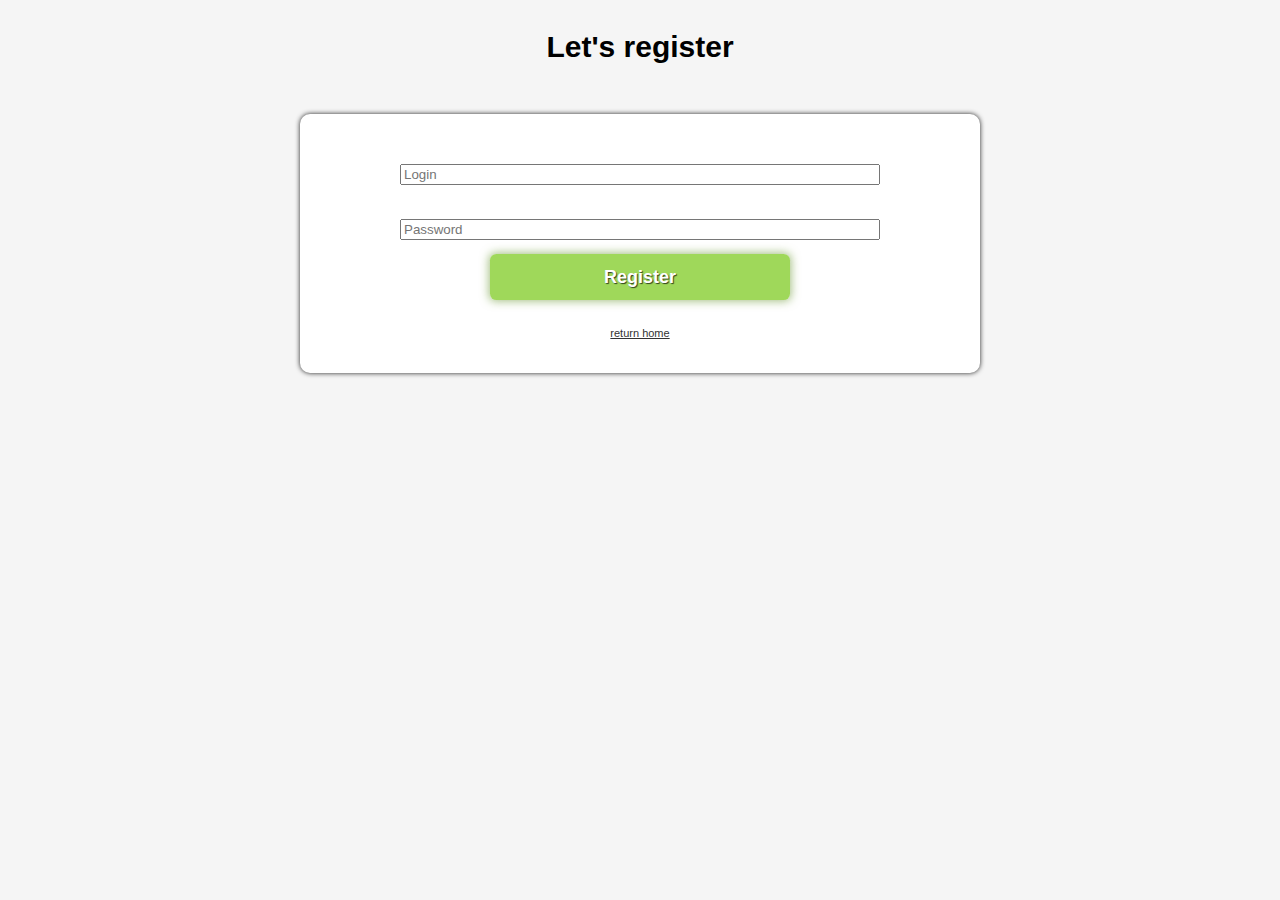
==== register.html @ b4ab38a4 "Add files via upload" ====
<!DOCTYPE html>
<html>
<head>
    <meta charset='utf-8'>
    <meta http-equiv='X-UA-Compatible' content='IE=edge'>
    <title>Page Title</title>
    <meta name='viewport' content='width=device-width, initial-scale=1'>
    <link rel='stylesheet' type='text/css' media='screen' href='style.css'>
</head>
<body>
    <h2>Let's register</h2>
    <form>
    <div>
        <input type="text" class="input_field" placeholder="Login" id="Login">
    </div>

    <div>
        <span id="wrongpassword"  hidden>Enter a password longer than 5 characters</span>
        <input type="password" class="input_field" placeholder="Password" id="Password" oninput="CheckPassword()" value="">

    </div>

    <div>
        <input type="button" onclick="Send()" class="send_button" value="Register">
    </div>
    <div>
        <a href="index.html">return home</a>
    </div>
    </form>
    <script src='scripts/register.js'></script>
</body>
</html>
---- style.css ----
body {
    background: whitesmoke;
    font-family: -apple-system, BlinkMacSystemFont, 'Segoe UI', Roboto, Oxygen, Ubuntu, Cantarell, 'Open Sans', 'Helvetica Neue', sans-serif;
    font-size: 10px;
  }
  h1{
    text-align: center;
    padding: 0em 0em 0em;
    margin: 30px auto 0;
    font-size: 50px;
    color:rgb(0, 0, 0);
  }
  h2{
    text-align: center;
    padding: 0em;
    margin: 30px auto 0;
    font-size: 30px;
    color:rgb(0, 0, 0);
  }
  form {
    background: #fff;
    padding: 4em 4em 4em;
    margin: 50px auto 0em;
    box-shadow: 0em 0em 0.5em #222;
    border-radius: 10px;
    text-align: center;
    max-width: 600px;
  }
  form span {
    display: initial;
    background: #F9A5A5;
    padding: 2px 3px;
    height: auto;
    margin: auto;
    position: sticky;
    color: #666;
  }
  form input.input_field{
    display: block;
    box-sizing: border-box;
    width: 80%;
    text-align: left;
    font-family: 'Segoe UI', Tahoma, Geneva, Verdana, sans-serif;
    height: auto;
    margin: 10px auto 1em;
    cursor: initial;
  }
  form input.send_button{
    background: rgba(118, 199, 20, 0.7);
    box-shadow: 0px 0px 10px 0.1px rgba(123, 163, 73, 0.7);
    border-radius: .35em;
    border: none;
    color: #fff;
    font-family: Verdana, Geneva, Tahoma, sans-serif;
    cursor: pointer;
    display: block;
    font-size: 1.8em;
    font-weight: bold;
    line-height: 0.8em;
    margin: auto;
    width: 50%;
    position: sticky;
    outline: none;
    padding: .9em 2em;
    text-shadow: rgba(3, 3, 3, 0.7) 1px 1px 1px;
  }
form input.menu_buttons{
  background: rgba(148, 186, 101, 0.7);
  box-shadow: 0px 0px 10px 1px rgba(123, 163, 73, 0.7);
  border-radius: 0.35em;
  border: none;
  color: #fff;
  cursor: pointer;
  display: block;
  font-size: 1.8em;
  font-weight: bold;
  line-height: .45em;
  max-width: 200px;
  margin: 0px auto 0.5em;
  width: 50%;
  outline: none;
  size: 10vmax;
  padding: .8em 2em;
  text-shadow: rgba(3, 3, 3, 0.7) 1px 1px 1px;
}
 form img{
  display: block;
  border: 10%;
  height: fit-content;
  position: sticky;
  margin-left: auto;
  margin-right: auto;
  margin: auto;

}
  a{
    border: none;
    color: rgb(51, 51, 51);
    cursor: pointer;
    display: block;
    font-size: 1.1em;
    line-height: 0em;
    margin: 3em auto 0em;
    outline: none;
  }
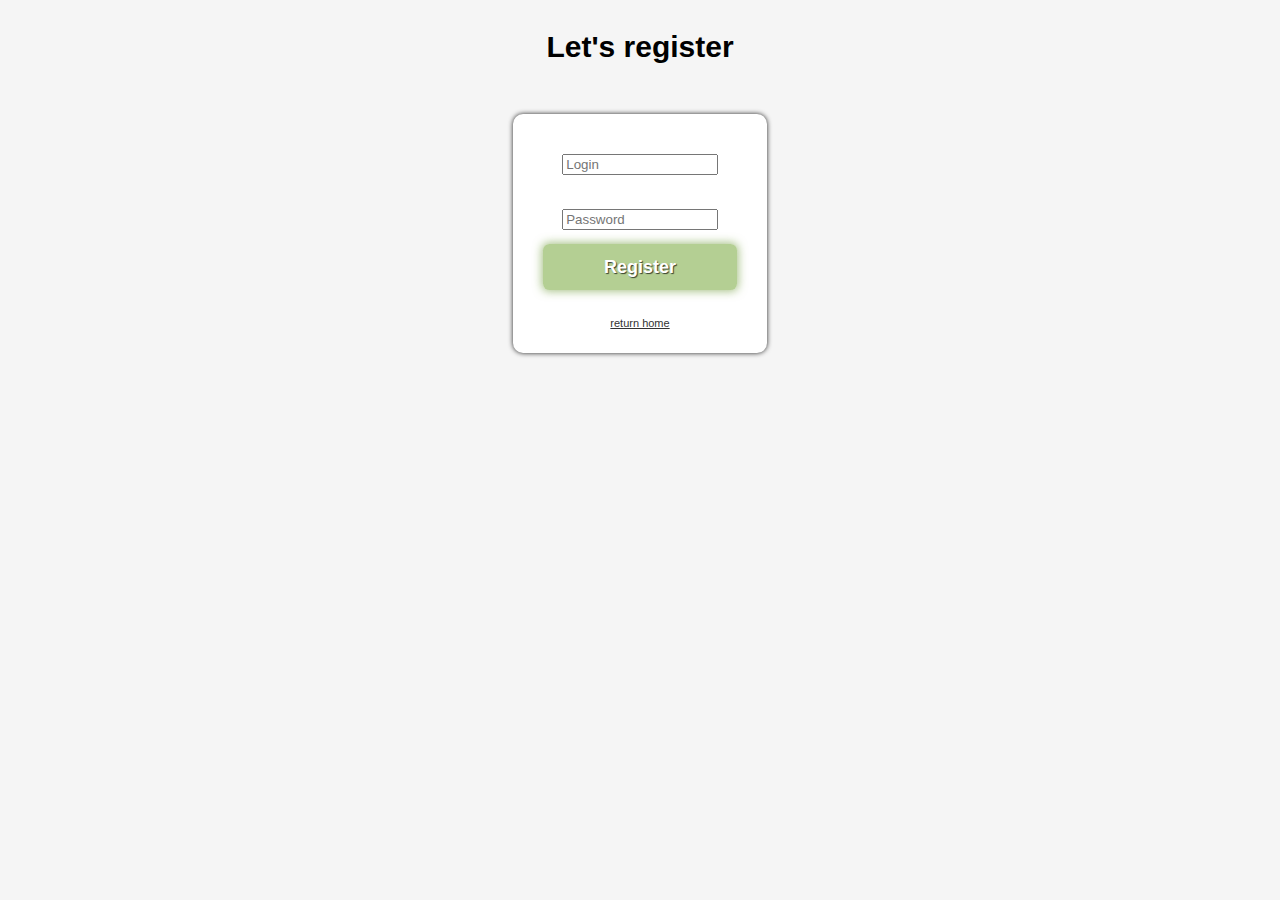
==== commit f6eb1de6: "Add files via upload" ====
--- a/register.html
+++ b/register.html
@@ -21,7 +21,7 @@
     </div>
 
     <div>
-        <input type="button" onclick="Send()" class="send_button" value="Register">
+        <input type="button" onclick="Send()" onClick class="send_button" value="Register">
     </div>
     <div>
         <a href="index.html">return home</a>
--- a/style.css
+++ b/style.css
@@ -1,105 +1,109 @@
 body {
-    background: whitesmoke;
-    font-family: -apple-system, BlinkMacSystemFont, 'Segoe UI', Roboto, Oxygen, Ubuntu, Cantarell, 'Open Sans', 'Helvetica Neue', sans-serif;
-    font-size: 10px;
-  }
-  h1{
-    text-align: center;
-    padding: 0em 0em 0em;
-    margin: 30px auto 0;
-    font-size: 50px;
-    color:rgb(0, 0, 0);
-  }
-  h2{
-    text-align: center;
-    padding: 0em;
-    margin: 30px auto 0;
-    font-size: 30px;
-    color:rgb(0, 0, 0);
-  }
-  form {
-    background: #fff;
-    padding: 4em 4em 4em;
-    margin: 50px auto 0em;
-    box-shadow: 0em 0em 0.5em #222;
-    border-radius: 10px;
-    text-align: center;
-    max-width: 600px;
-  }
-  form span {
-    display: initial;
-    background: #F9A5A5;
-    padding: 2px 3px;
-    height: auto;
-    margin: auto;
-    position: sticky;
-    color: #666;
-  }
-  form input.input_field{
-    display: block;
-    box-sizing: border-box;
-    width: 80%;
-    text-align: left;
-    font-family: 'Segoe UI', Tahoma, Geneva, Verdana, sans-serif;
-    height: auto;
-    margin: 10px auto 1em;
-    cursor: initial;
-  }
-  form input.send_button{
-    background: rgba(118, 199, 20, 0.7);
-    box-shadow: 0px 0px 10px 0.1px rgba(123, 163, 73, 0.7);
-    border-radius: .35em;
-    border: none;
-    color: #fff;
-    font-family: Verdana, Geneva, Tahoma, sans-serif;
-    cursor: pointer;
-    display: block;
-    font-size: 1.8em;
-    font-weight: bold;
-    line-height: 0.8em;
-    margin: auto;
-    width: 50%;
-    position: sticky;
-    outline: none;
-    padding: .9em 2em;
-    text-shadow: rgba(3, 3, 3, 0.7) 1px 1px 1px;
-  }
-form input.menu_buttons{
+  background: whitesmoke;
+  font-family: -apple-system, BlinkMacSystemFont, 'Segoe UI', Roboto, Oxygen, Ubuntu, Cantarell, 'Open Sans', 'Helvetica Neue', sans-serif;
+  font-size: 10px;
+}
+h1{
+  text-align: center;
+  padding: 0em 0em 0em;
+  margin: 30px auto 0;
+  font-size: 50px;
+  color:rgb(0, 0, 0);
+}
+h2{
+  text-align: center;
+  padding: 0em;
+  margin: 30px auto 0;
+  font-size: 30px;
+  color:rgb(0, 0, 0);
+}
+form {
+  background: #fff;
+  padding: 3em 3em 3em;
+  margin: 50px auto 0em;
+  box-shadow: 0em 0em 0.5em #222;
+  border-radius: 10px;
+  text-align: center;
+  max-width: 600px;
+  width: fit-content;
+}
+form span {
+  display: initial;
+  background: #F9A5A5;
+  padding: 2px 3px;
+  height: auto;
+  margin: auto;
+  position: sticky;
+  color: #666;
+}
+form input.input_field{
+  display: block;
+  box-sizing: border-box;
+  width: 80%;
+  text-align: left;
+  font-family: 'Segoe UI', Tahoma, Geneva, Verdana, sans-serif;
+  height: auto;
+  margin: 10px auto 1em;
+  cursor: initial;
+}
+form input.send_button{
   background: rgba(148, 186, 101, 0.7);
-  box-shadow: 0px 0px 10px 1px rgba(123, 163, 73, 0.7);
-  border-radius: 0.35em;
+  box-shadow: 0px 0px 10px 0.1px rgba(123, 163, 73, 0.7);
+  border-radius: .35em;
   border: none;
   color: #fff;
+  font-family: Verdana, Geneva, Tahoma, sans-serif;
   cursor: pointer;
   display: block;
   font-size: 1.8em;
   font-weight: bold;
-  line-height: .45em;
-  max-width: 200px;
+  line-height: 0.8em;
   margin: 0px auto 0.5em;
-  width: 50%;
+  width: 100%;
+  position: sticky;
   outline: none;
-  size: 10vmax;
-  padding: .8em 2em;
+  padding: .9em 2em;
   text-shadow: rgba(3, 3, 3, 0.7) 1px 1px 1px;
 }
- form img{
-  display: block;
-  border: 10%;
-  height: fit-content;
-  position: sticky;
-  margin-left: auto;
-  margin-right: auto;
-  margin: auto;
+form input.menu_buttons{
+background: rgba(148, 186, 101, 0.7);
+box-shadow: 0px 0px 10px 1px rgba(123, 163, 73, 0.7);
+border-radius: 0.35em;
+border: none;
+color: #fff;
+cursor: pointer;
+display: block;
+font-size: 1.8em;
+font-weight: bold;
+line-height: .45em;
+max-width: 200px;
+margin: 0px auto 0.5em;
+position: sticky;
+width: 100%;
+outline: none;
+size: 10vmax;
+padding: .8em 2em;
+text-shadow: rgba(3, 3, 3, 0.7) 1px 1px 1px;
+}
+form img{
+display: block;
+border: 10%;
+height: fit-content;
+position: sticky;
+margin-left: auto;
+margin-right: auto;
+margin: auto;
+width: 100%;
+height: 100%;
 
 }
-  a{
-    border: none;
-    color: rgb(51, 51, 51);
-    cursor: pointer;
-    display: block;
-    font-size: 1.1em;
-    line-height: 0em;
-    margin: 3em auto 0em;
-    outline: none;
-  }+a{
+  border: none;
+  color: rgb(51, 51, 51);
+  cursor: pointer;
+  display: block;
+  font-size: 1.1em;
+  line-height: 0em;
+  margin: 3em auto 0em;
+  outline: none;
+}